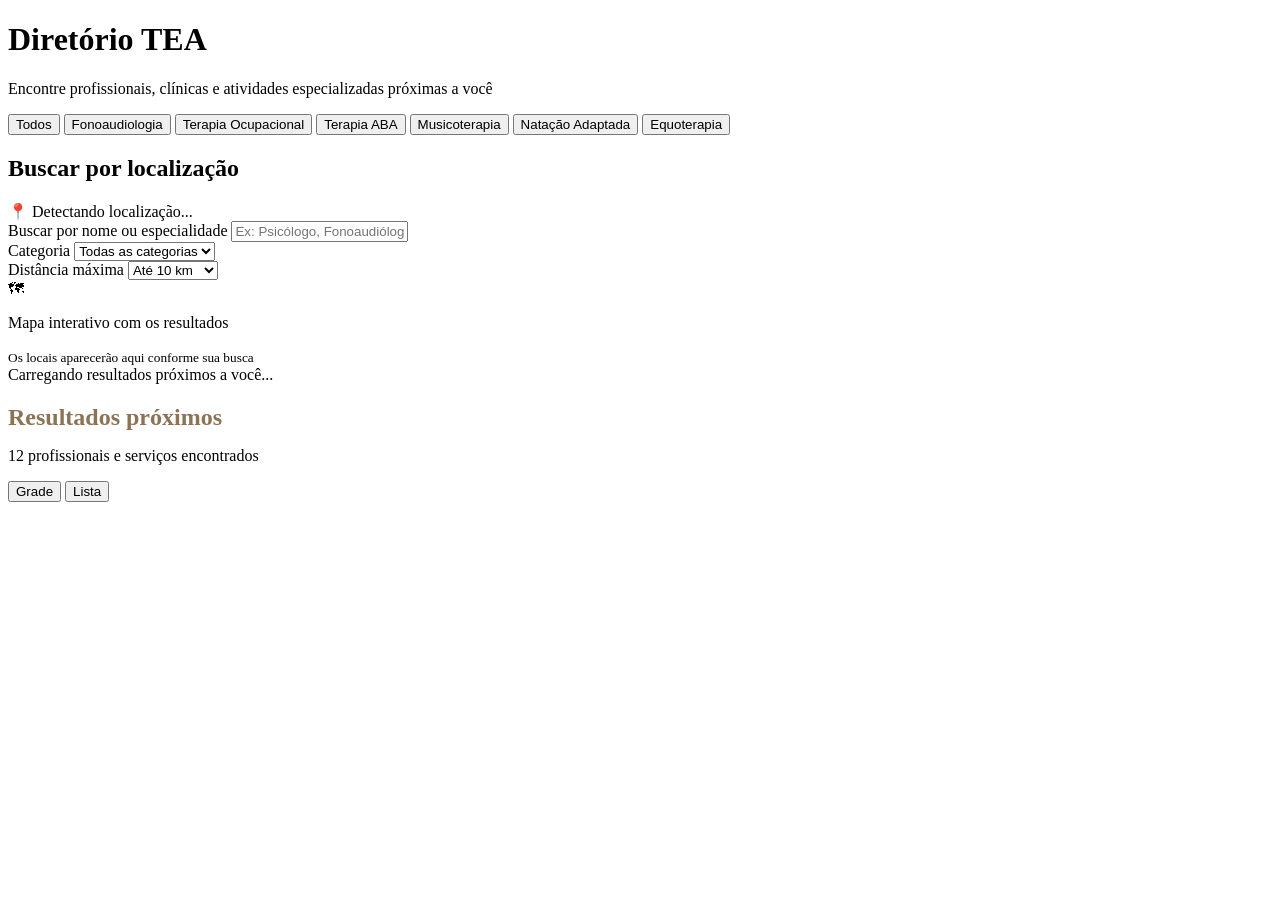
==== demo/src/main/resources/templates/directory.html @ 82d01269 "Merge pull request #2 from jairolessa/jairo-feature Minhas alterações no projeto" ====
<!DOCTYPE html>
<html lang="pt-BR" xmlns:th="http://www.thymeleaf.org">
<head>
    <meta charset="UTF-8">
    <meta name="viewport" content="width=device-width, initial-scale=1.0">
    <title>Diretório TEA - Profissionais e Atividades</title>
    <link rel="icon" th:href="@{imgs/logo.svg}" type="image/svg+xml">
    <link href="https://fonts.googleapis.com/css2?family=Playfair+Display:wght@400;700&family=Crimson+Pro:wght@400;600;700&display=swap"
          rel="stylesheet">
    <link rel="stylesheet" th:href="@{/css/directory.css}">
    <script th:src="@{/js/directory.js}" defer></script>
</head>
<body>
<div class="container">
    <header>
        <h1>Diretório TEA</h1>
        <p class="subtitle">Encontre profissionais, clínicas e atividades especializadas próximas a você</p>

        <div class="category-pills">
            <button class="pill active" data-specialty="todos">Todos</button>
            <button class="pill" data-specialty="fonoaudiologia">Fonoaudiologia</button>
            <button class="pill" data-specialty="terapia-ocupacional">Terapia Ocupacional</button>
            <button class="pill" data-specialty="aba">Terapia ABA</button>
            <button class="pill" data-specialty="musicoterapia">Musicoterapia</button>
            <button class="pill" data-specialty="natacao">Natação Adaptada</button>
            <button class="pill" data-specialty="equoterapia">Equoterapia</button>
        </div>
    </header>

    <div class="search-section">
        <div class="search-header">
            <h2>Buscar por localização</h2>
            <span class="location-badge" id="userLocation">
                    📍 Detectando localização...
                </span>
        </div>

        <div class="filters">
            <div class="filter-group">
                <label for="searchInput">Buscar por nome ou especialidade</label>
                <input type="text" id="searchInput" placeholder="Ex: Psicólogo, Fonoaudiólogo, Terapia ABA...">
            </div>

            <div class="filter-group">
                <label for="categoryFilter">Categoria</label>
                <select id="categoryFilter">
                    <option value="">Todas as categorias</option>
                    <option value="profissional">Profissionais</option>
                    <option value="clinica">Clínicas</option>
                    <option value="atividade">Atividades</option>
                    <option value="escola">Escolas</option>
                </select>
            </div>

            <div class="filter-group">
                <label for="distanceFilter">Distância máxima</label>
                <select id="distanceFilter">
                    <option value="5">Até 5 km</option>
                    <option value="10" selected>Até 10 km</option>
                    <option value="20">Até 20 km</option>
                    <option value="50">Até 50 km</option>
                    <option value="100">Até 100 km</option>
                </select>
            </div>
        </div>


    </div>

    <div class="map-container" id="mapContainer">
        <div class="map-placeholder">
            🗺
            <p>Mapa interativo com os resultados</p>
            <small>Os locais aparecerão aqui conforme sua busca</small>
        </div>
    </div>

    <div class="loading" id="loading">
        Carregando resultados próximos a você...
    </div>

    <div class="results-section" id="resultsSection">
        <div class="results-header">
            <div>
                <h2 style="color: #8b7355; margin-bottom: 5px;">Resultados próximos</h2>
                <p class="results-count" id="resultsCount">12 profissionais e serviços encontrados</p>
            </div>
            <div class="view-toggle">
                <button class="view-btn active">Grade</button>
                <button class="view-btn">Lista</button>
            </div>
        </div>

        <div class="results-grid" id="resultsGrid">
            <!-- Resultados aqui em breve... -->
        </div>
    </div>
</div>

</body>
</html>
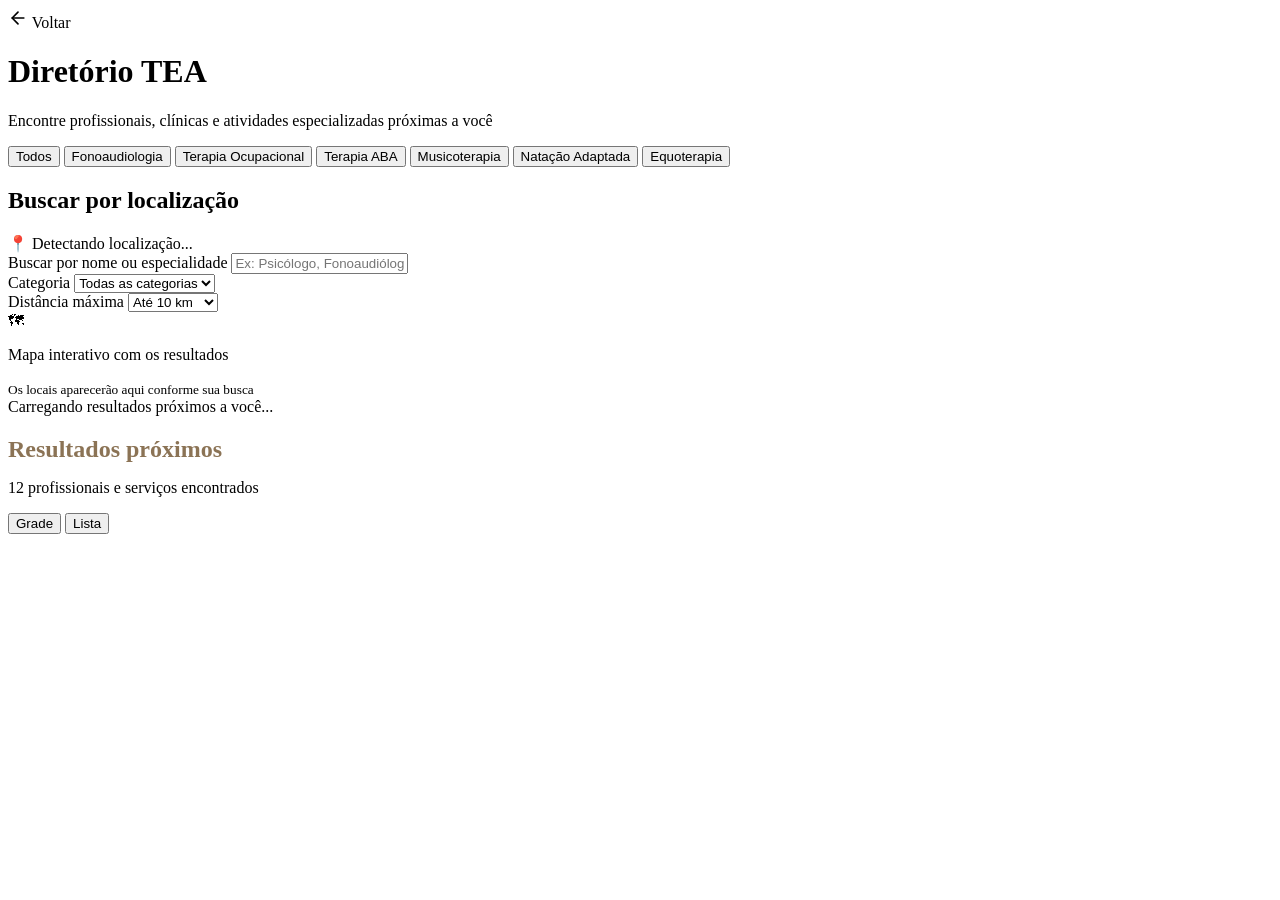
==== commit b9e22e80: "Merge remote-tracking branch 'projeto_TEA5/master'" ====
--- a/demo/src/main/resources/templates/directory.html
+++ b/demo/src/main/resources/templates/directory.html
@@ -11,6 +11,14 @@
     <script th:src="@{/js/directory.js}" defer></script>
 </head>
 <body>
+    <a th:href="@{/responsible/portal}" class="btn-back">
+        <svg xmlns="http://www.w3.org/2000/svg" width="20" height="20" viewBox="0 0 24 24" fill="none" stroke="currentColor" stroke-width="2" stroke-linecap="round" stroke-linejoin="round">
+            <line x1="19" y1="12" x2="5" y2="12"></line>
+            <polyline points="12 19 5 12 12 5"></polyline>
+        </svg>
+        <span>Voltar</span>
+    </a>
+
 <div class="container">
     <header>
         <h1>Diretório TEA</h1>
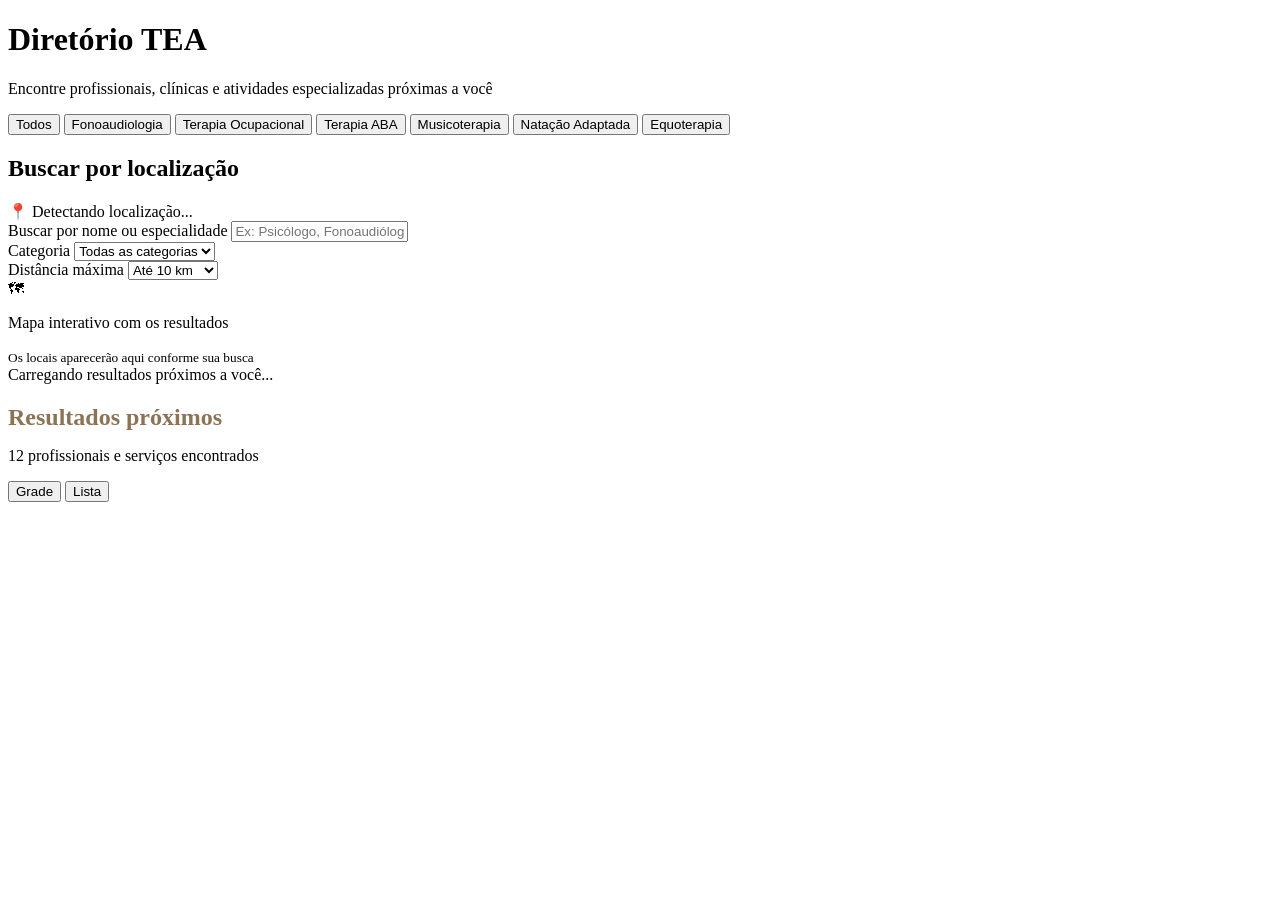
==== commit 6cd30d14: "Corrigindo problema com login" ====
--- a/demo/src/main/resources/templates/directory.html
+++ b/demo/src/main/resources/templates/directory.html
@@ -11,14 +11,6 @@
     <script th:src="@{/js/directory.js}" defer></script>
 </head>
 <body>
-    <a th:href="@{/responsible/portal}" class="btn-back">
-        <svg xmlns="http://www.w3.org/2000/svg" width="20" height="20" viewBox="0 0 24 24" fill="none" stroke="currentColor" stroke-width="2" stroke-linecap="round" stroke-linejoin="round">
-            <line x1="19" y1="12" x2="5" y2="12"></line>
-            <polyline points="12 19 5 12 12 5"></polyline>
-        </svg>
-        <span>Voltar</span>
-    </a>
-
 <div class="container">
     <header>
         <h1>Diretório TEA</h1>
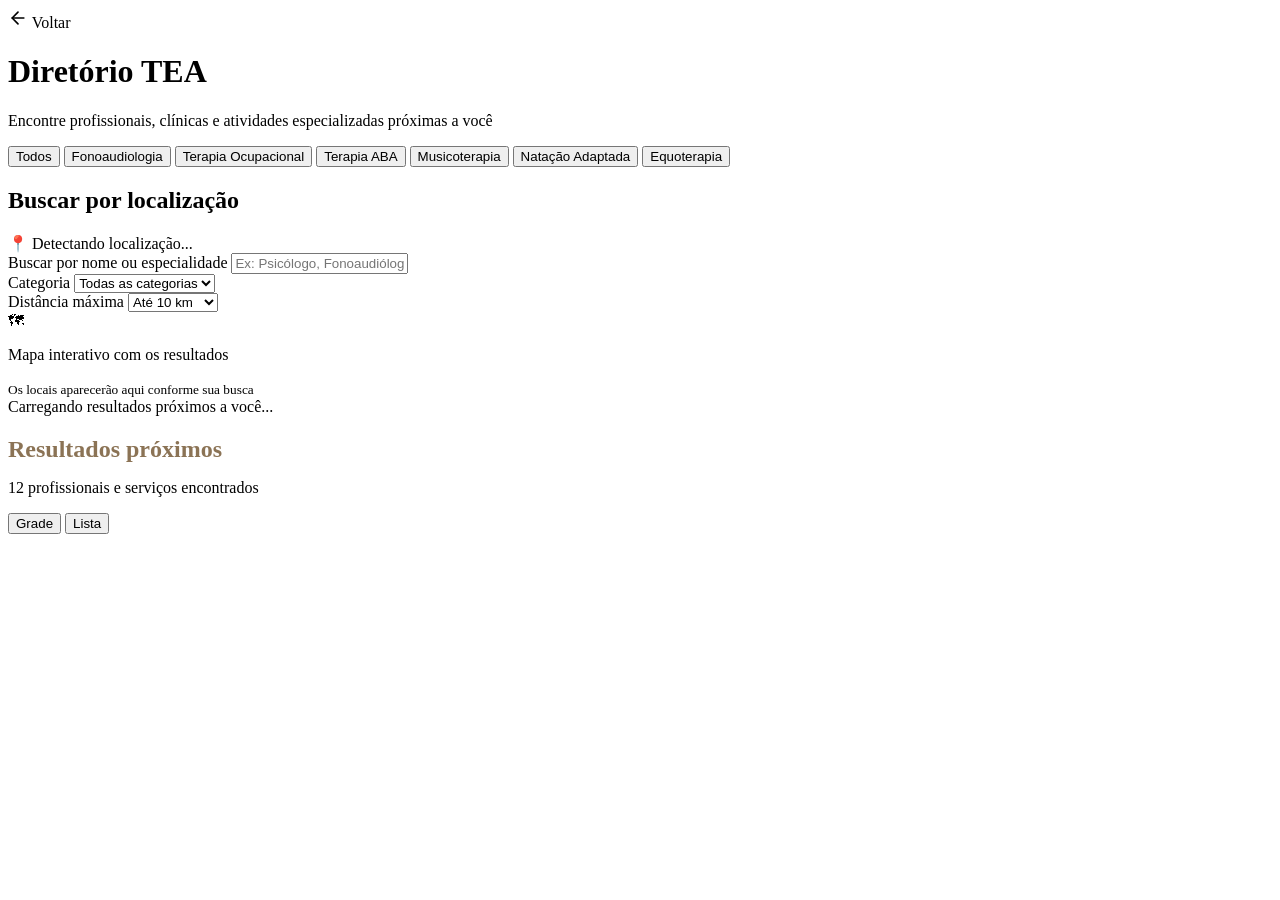
==== commit 900ba746: "Merge remote-tracking branch 'upstream/master' into jairo-feature" ====
--- a/demo/src/main/resources/templates/directory.html
+++ b/demo/src/main/resources/templates/directory.html
@@ -11,6 +11,14 @@
     <script th:src="@{/js/directory.js}" defer></script>
 </head>
 <body>
+    <a th:href="@{/responsible/portal}" class="btn-back">
+        <svg xmlns="http://www.w3.org/2000/svg" width="20" height="20" viewBox="0 0 24 24" fill="none" stroke="currentColor" stroke-width="2" stroke-linecap="round" stroke-linejoin="round">
+            <line x1="19" y1="12" x2="5" y2="12"></line>
+            <polyline points="12 19 5 12 12 5"></polyline>
+        </svg>
+        <span>Voltar</span>
+    </a>
+
 <div class="container">
     <header>
         <h1>Diretório TEA</h1>
